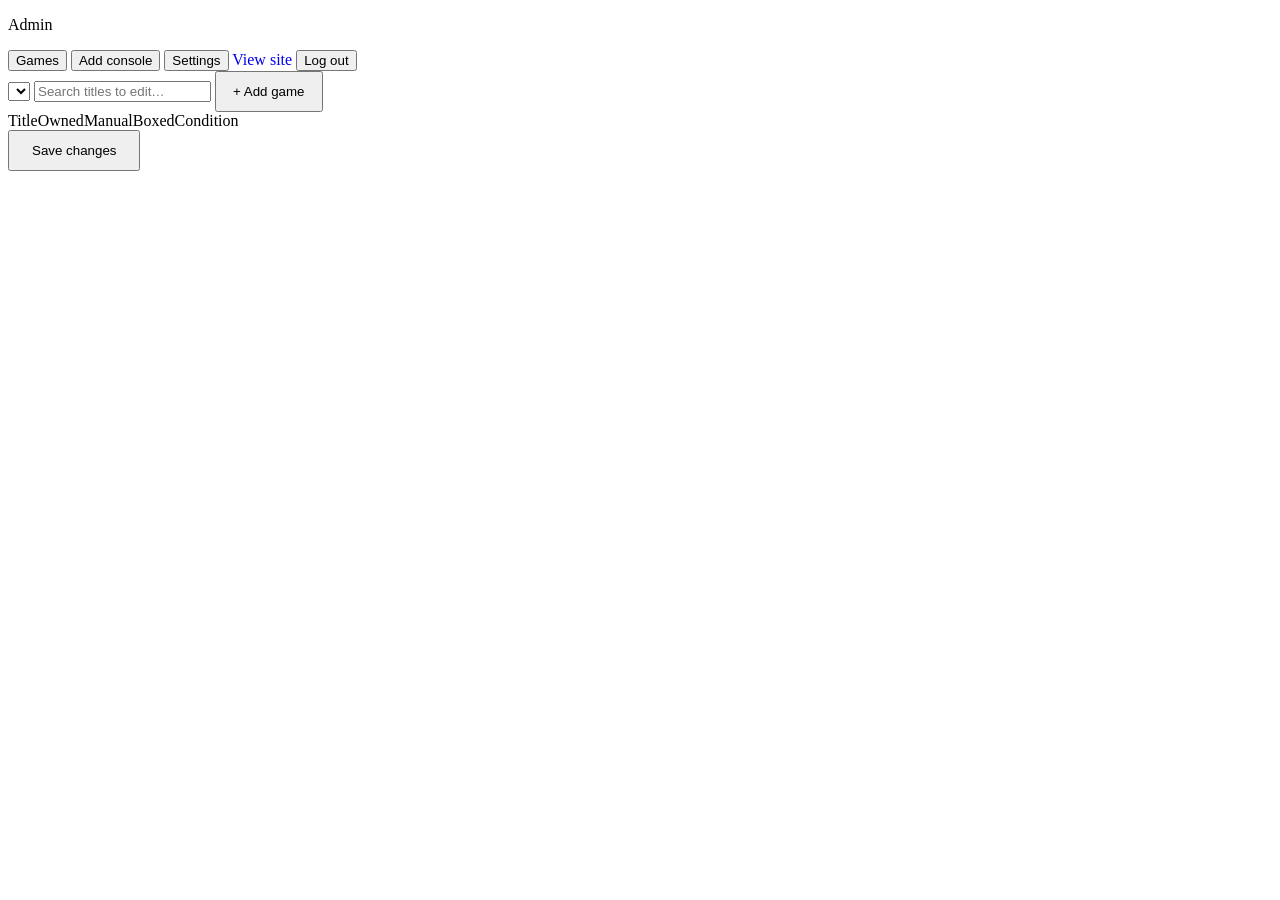
==== dashboard.html @ b9bc9cfd "Add files via upload" ====
<!DOCTYPE html>
<html lang="en">
<head>
<meta charset="UTF-8">
<meta name="viewport" content="width=device-width, initial-scale=1.0">
<title>Admin · The Collection</title>
<link rel="stylesheet" href="../css/style.css">
</head>
<body>

<header class="app-header">
  <div class="app-header-inner">
    <p class="brand"><span class="dot"></span> Admin</p>
    <nav class="console-tabs">
      <button class="console-tab active" data-panel="games">Games</button>
      <button class="console-tab" data-panel="add-console">Add console</button>
      <button class="console-tab" data-panel="settings">Settings</button>
      <a class="console-tab" href="../index.html" style="text-decoration:none;">View site</a>
      <button class="console-tab" id="logout-btn">Log out</button>
    </nav>
  </div>
</header>

<main class="admin-shell">

  <!-- GAMES PANEL -->
  <section id="panel-games">
    <div class="controls">
      <select class="filter-select" id="console-select"></select>
      <input type="text" class="search-input" id="admin-search" placeholder="Search titles to edit…">
      <button class="btn-ghost" id="add-game-btn" style="width:auto;padding:11px 16px;">+ Add game</button>
    </div>
    <div class="stats-row" id="admin-stats"></div>

    <div class="admin-row header">
      <span>Title</span><span>Owned</span><span>Manual</span><span>Boxed</span><span>Condition</span>
    </div>
    <div id="admin-rows"></div>

    <div class="save-bar">
      <button class="btn" id="save-btn" style="width:auto;padding:11px 22px;">Save changes</button>
      <span class="save-status" id="save-status"></span>
    </div>
  </section>

  <!-- ADD CONSOLE PANEL -->
  <section id="panel-add-console" style="display:none;">
    <div class="token-form" style="max-width:480px;">
      <label class="field-label" for="new-console-name">Console name</label>
      <input type="text" id="new-console-name" placeholder="e.g. PlayStation 2">
      <p class="help-text">Creates a new empty collection tab. You can then add games to it from the Games panel.</p>
      <button class="btn" id="create-console-btn">Create console tab</button>
      <p class="save-status" id="add-console-status"></p>
    </div>
  </section>

  <!-- SETTINGS PANEL -->
  <section id="panel-settings" style="display:none;">
    <div class="token-form" style="max-width:480px;">
      <label class="field-label" for="new-site-passcode">New site passcode (for visitors)</label>
      <input type="text" id="new-site-passcode" placeholder="Leave blank to keep current">
      <label class="field-label" for="new-admin-password">New admin password</label>
      <input type="text" id="new-admin-password" placeholder="Leave blank to keep current">
      <button class="btn" id="save-passcodes-btn">Update passcodes</button>
      <p class="save-status" id="passcode-status"></p>
    </div>
  </section>

</main>

<script src="../js/auth.js"></script>
<script src="../js/github-api.js"></script>
<script src="../js/admin.js"></script>
</body>
</html>
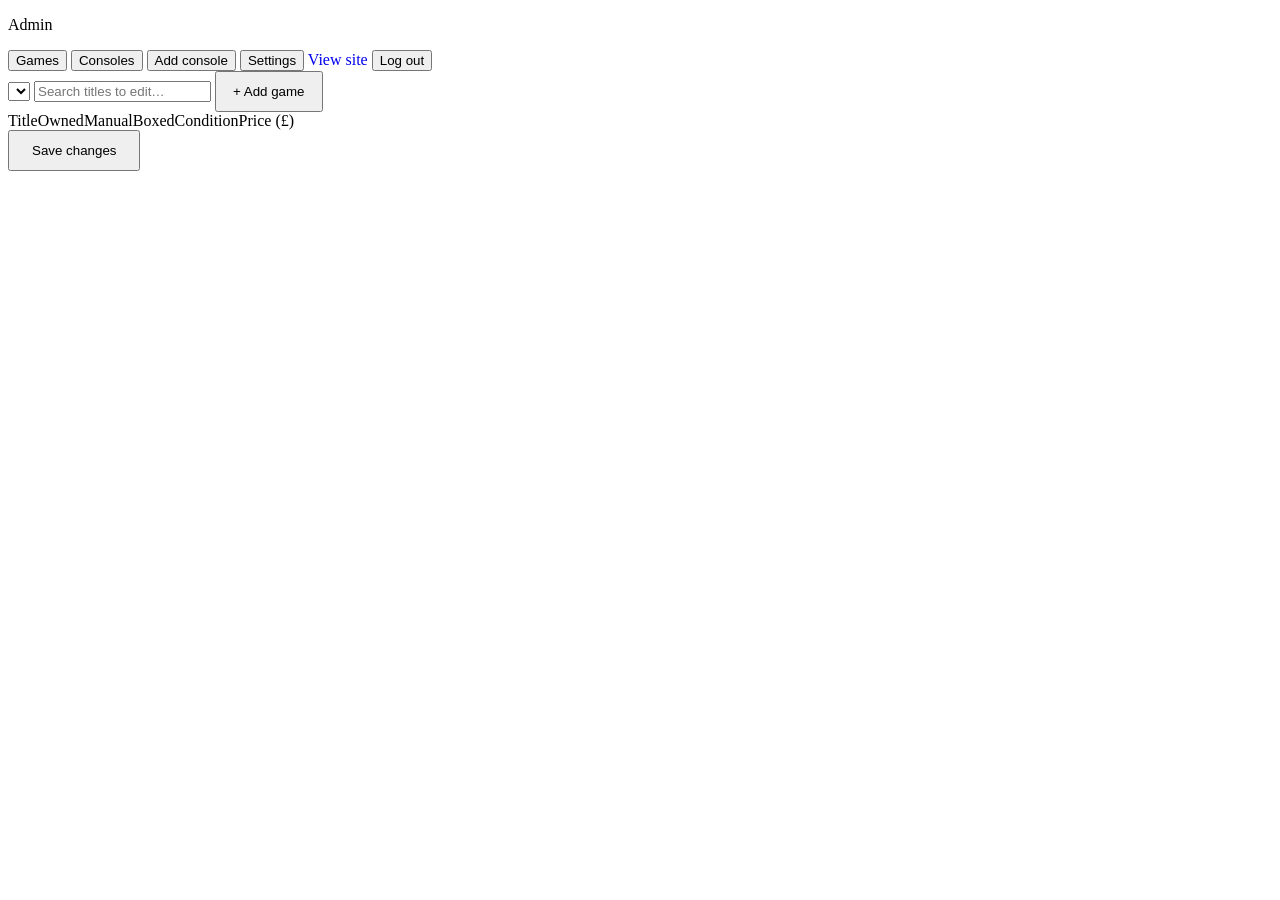
==== commit 36168ac3: "Add files via upload" ====
--- a/dashboard.html
+++ b/dashboard.html
@@ -13,6 +13,7 @@
     <p class="brand"><span class="dot"></span> Admin</p>
     <nav class="console-tabs">
       <button class="console-tab active" data-panel="games">Games</button>
+      <button class="console-tab" data-panel="hardware">Consoles</button>
       <button class="console-tab" data-panel="add-console">Add console</button>
       <button class="console-tab" data-panel="settings">Settings</button>
       <a class="console-tab" href="../index.html" style="text-decoration:none;">View site</a>
@@ -33,13 +34,32 @@
     <div class="stats-row" id="admin-stats"></div>
 
     <div class="admin-row header">
-      <span>Title</span><span>Owned</span><span>Manual</span><span>Boxed</span><span>Condition</span>
+      <span>Title</span><span>Owned</span><span>Manual</span><span>Boxed</span><span>Condition</span><span>Price (£)</span><span></span>
     </div>
     <div id="admin-rows"></div>
 
     <div class="save-bar">
       <button class="btn" id="save-btn" style="width:auto;padding:11px 22px;">Save changes</button>
       <span class="save-status" id="save-status"></span>
+    </div>
+  </section>
+
+  <!-- HARDWARE (CONSOLES) PANEL -->
+  <section id="panel-hardware" style="display:none;">
+    <div class="controls">
+      <input type="text" class="search-input" id="hw-search" placeholder="Search your consoles…">
+      <button class="btn-ghost" id="add-hardware-btn" style="width:auto;padding:11px 16px;">+ Add console</button>
+    </div>
+    <div class="stats-row" id="hw-stats"></div>
+
+    <div class="admin-row header" style="grid-template-columns: 1fr 1fr 70px 70px 70px 110px 90px 90px;">
+      <span>Title</span><span>Variation</span><span>Owned</span><span>Manual</span><span>Boxed</span><span>Condition</span><span>Price (£)</span><span></span>
+    </div>
+    <div id="hw-rows"></div>
+
+    <div class="save-bar">
+      <button class="btn" id="hw-save-btn" style="width:auto;padding:11px 22px;">Save changes</button>
+      <span class="save-status" id="hw-save-status"></span>
     </div>
   </section>
 
